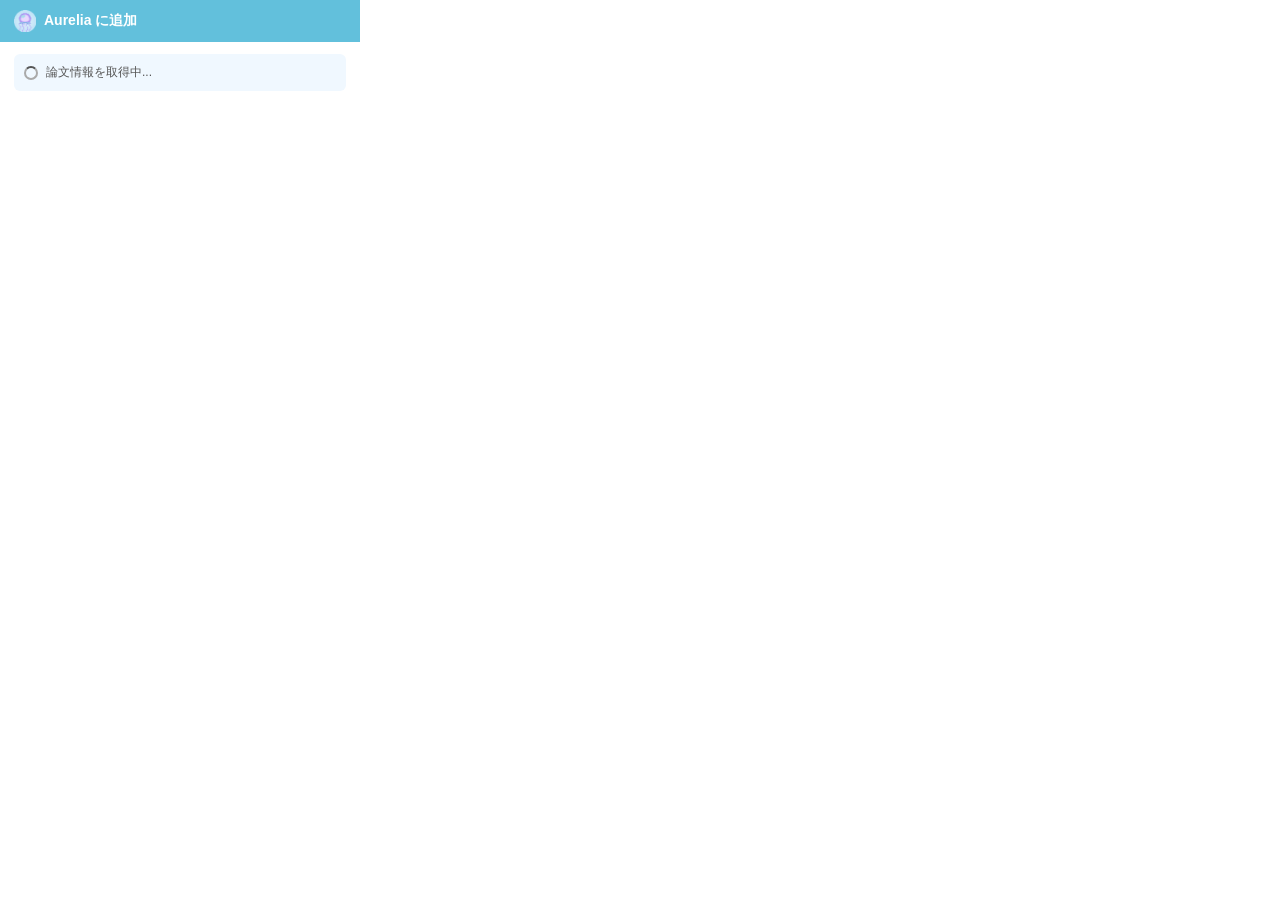
==== chrome_extension/popup.html @ 94abb309 "first commit and git push" ====
<!DOCTYPE html>
<html lang="ja">
<head>
    <meta charset="UTF-8">
    <link rel="stylesheet" href="popup.css">
</head>
<body>

<!-- ヘッダー -->
<div class="header">
    <img src="icon48.png" width="22" height="22" alt="Aurelia" style="border-radius:4px">
    <span class="header-title">Aurelia に追加</span>
</div>

<div class="content">

    <!-- 状態メッセージ -->
    <div id="status" class="status loading">
        <span class="spinner"></span> 論文情報を取得中...
    </div>

    <!-- フォーム -->
    <div id="form-area" class="hidden">
        <div class="field">
            <label>タイトル <span class="required">*</span></label>
            <input type="text" id="p-title">
        </div>
        <div class="field">
            <label>著者</label>
            <input type="text" id="p-authors">
        </div>
        <div class="row">
            <div class="field" style="flex:2">
                <label>掲載誌 / 会議</label>
                <input type="text" id="p-venue">
            </div>
            <div class="field" style="flex:1">
                <label>年</label>
                <input type="number" id="p-year">
            </div>
        </div>
        <div class="field">
            <label>概要</label>
            <textarea id="p-abstract" rows="3"></textarea>
        </div>
        <div class="field">
            <label>プロジェクト <span class="required">*</span></label>
            <select id="p-project">
                <option value="">-- 選択してください --</option>
            </select>
        </div>

        <button id="add-btn">
            ＋ 追加する
        </button>
    </div>

    <!-- サーバー未起動エラー -->
    <div id="server-error" class="hidden">
        <div class="error-box">
            <p>⚠️ Aurelia サーバーに接続できません</p>
            <p class="small">ターミナルで以下を実行してください：</p>
            <code>python3 app.py</code>
        </div>
    </div>

    <!-- 完了 -->
    <div id="done-area" class="hidden text-center">
        <div class="done-icon">✅</div>
        <p class="done-title" id="done-title"></p>
        <p class="small gray">プロジェクトに追加しました</p>
        <button class="btn-secondary" id="close-btn">閉じる</button>
    </div>

</div>

<script src="popup.js"></script>
</body>
</html>
---- chrome_extension/popup.css ----
* { box-sizing: border-box; margin: 0; padding: 0; }

body {
    width: 360px;
    font-family: -apple-system, BlinkMacSystemFont, "Segoe UI", sans-serif;
    font-size: 13px;
    color: #333;
    background: #fff;
}

.header {
    background: #62c0dc;
    color: white;
    padding: 10px 14px;
    display: flex;
    align-items: center;
    gap: 8px;
}
.header-icon { font-size: 16px; }
.header-title { font-weight: 700; font-size: 14px; }

.content { padding: 12px 14px; }

/* ステータス */
.status {
    padding: 10px;
    border-radius: 6px;
    display: flex;
    align-items: center;
    gap: 8px;
    font-size: 12px;
    margin-bottom: 8px;
}
.status.loading  { background: #f0f8ff; color: #555; }
.status.success  { background: #eafaf1; color: #27ae60; }
.status.warning  { background: #fef9e7; color: #b7700d; }

@keyframes spin { to { transform: rotate(360deg); } }
.spinner {
    width: 14px; height: 14px;
    border: 2px solid #aaa;
    border-top-color: #555;
    border-radius: 50%;
    animation: spin .7s linear infinite;
    flex-shrink: 0;
}

/* フォーム */
.field { margin-bottom: 8px; }
.field label {
    display: block;
    font-size: 11px;
    font-weight: 600;
    color: #666;
    margin-bottom: 3px;
}
.required { color: #e74c3c; }

.field input, .field select, .field textarea {
    width: 100%;
    padding: 5px 8px;
    border: 1px solid #ddd;
    border-radius: 5px;
    font-size: 12px;
    font-family: inherit;
    color: #333;
    background: #fafafa;
}
.field input:focus, .field select:focus, .field textarea:focus {
    outline: none;
    border-color: #62c0dc;
    background: #fff;
}
.field textarea { resize: none; }

.row { display: flex; gap: 8px; }

/* ボタン */
#add-btn {
    width: 100%;
    padding: 9px;
    background: #62c0dc;
    color: white;
    border: none;
    border-radius: 6px;
    font-size: 13px;
    font-weight: 700;
    cursor: pointer;
    margin-top: 4px;
    transition: background .2s;
}
#add-btn:hover   { background: #3ea5c4; }
#add-btn:disabled { background: #aaa; cursor: not-allowed; }

.btn-secondary {
    padding: 7px 18px;
    background: #f0f0f0;
    border: 1px solid #ddd;
    border-radius: 6px;
    font-size: 12px;
    cursor: pointer;
}

/* エラー */
.error-box {
    background: #fdf2f2;
    border: 1px solid #f5c6c6;
    border-radius: 6px;
    padding: 12px;
    line-height: 1.6;
}
.error-box code {
    display: block;
    background: #333;
    color: #7ec8e3;
    padding: 6px 10px;
    border-radius: 4px;
    margin-top: 6px;
    font-size: 12px;
}

/* 完了 */
.text-center { text-align: center; }
.done-icon   { font-size: 36px; margin: 12px 0 8px; }
.done-title  { font-weight: 700; font-size: 13px; margin-bottom: 4px; }
.small  { font-size: 11px; }
.gray   { color: #888; margin-bottom: 10px; }

.hidden { display: none; }
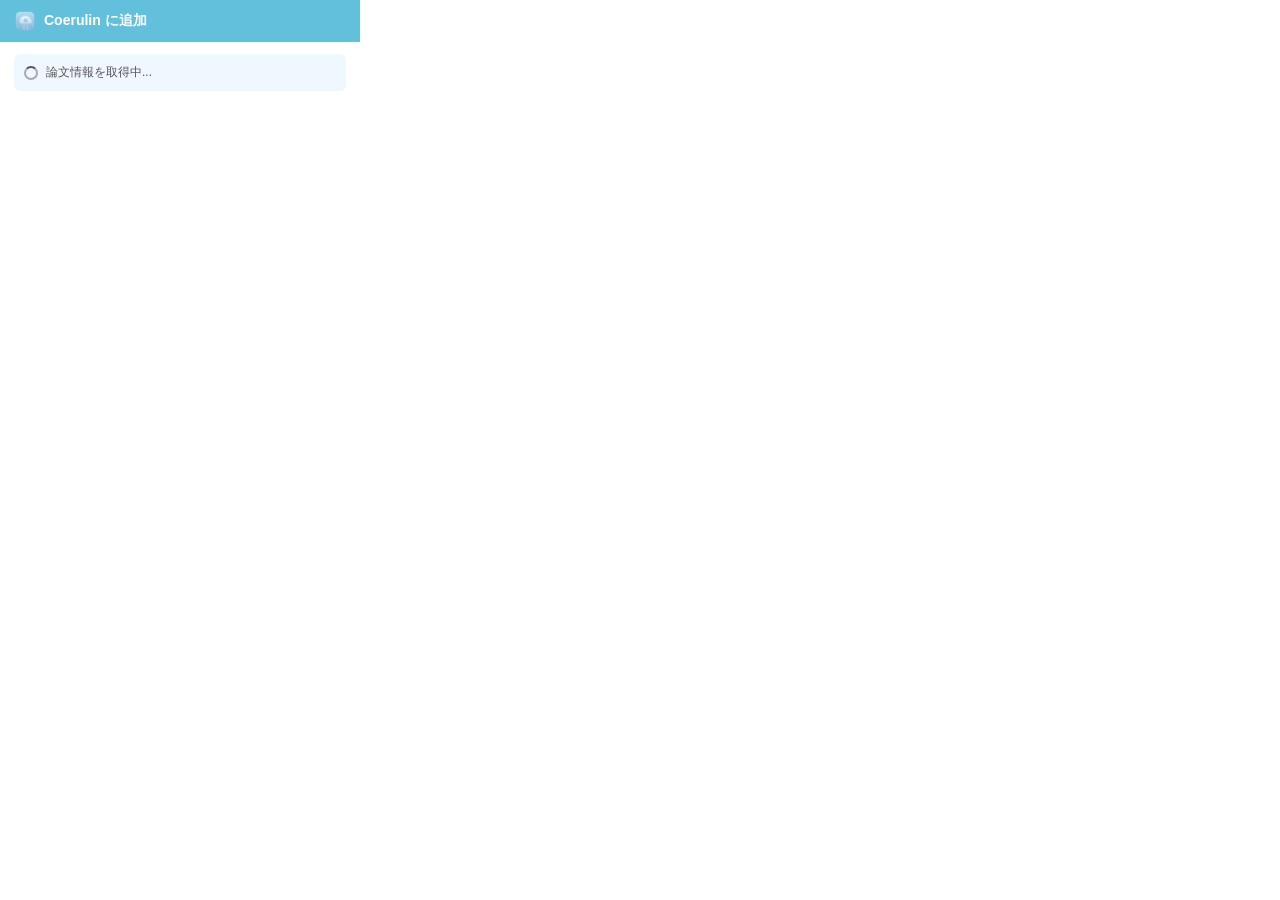
==== commit a724a931: "アプリ名とアイコンをCoerulinに変更 - 全テンプレートおよびChrome拡張機能の "Aurelia" を "Coerulin" に変更 - favicon/ナビバーロゴを coerulin_" ====
--- a/chrome_extension/popup.html
+++ b/chrome_extension/popup.html
@@ -8,8 +8,8 @@
 
 <!-- ヘッダー -->
 <div class="header">
-    <img src="icon48.png" width="22" height="22" alt="Aurelia" style="border-radius:4px">
-    <span class="header-title">Aurelia に追加</span>
+    <img src="icon48.png" width="22" height="22" alt="Coerulin" style="border-radius:4px">
+    <span class="header-title">Coerulin に追加</span>
 </div>
 
 <div class="content">
@@ -58,7 +58,7 @@
     <!-- サーバー未起動エラー -->
     <div id="server-error" class="hidden">
         <div class="error-box">
-            <p>⚠️ Aurelia サーバーに接続できません</p>
+            <p>⚠️ Coerulin サーバーに接続できません</p>
             <p class="small">ターミナルで以下を実行してください：</p>
             <code>python3 app.py</code>
         </div>
